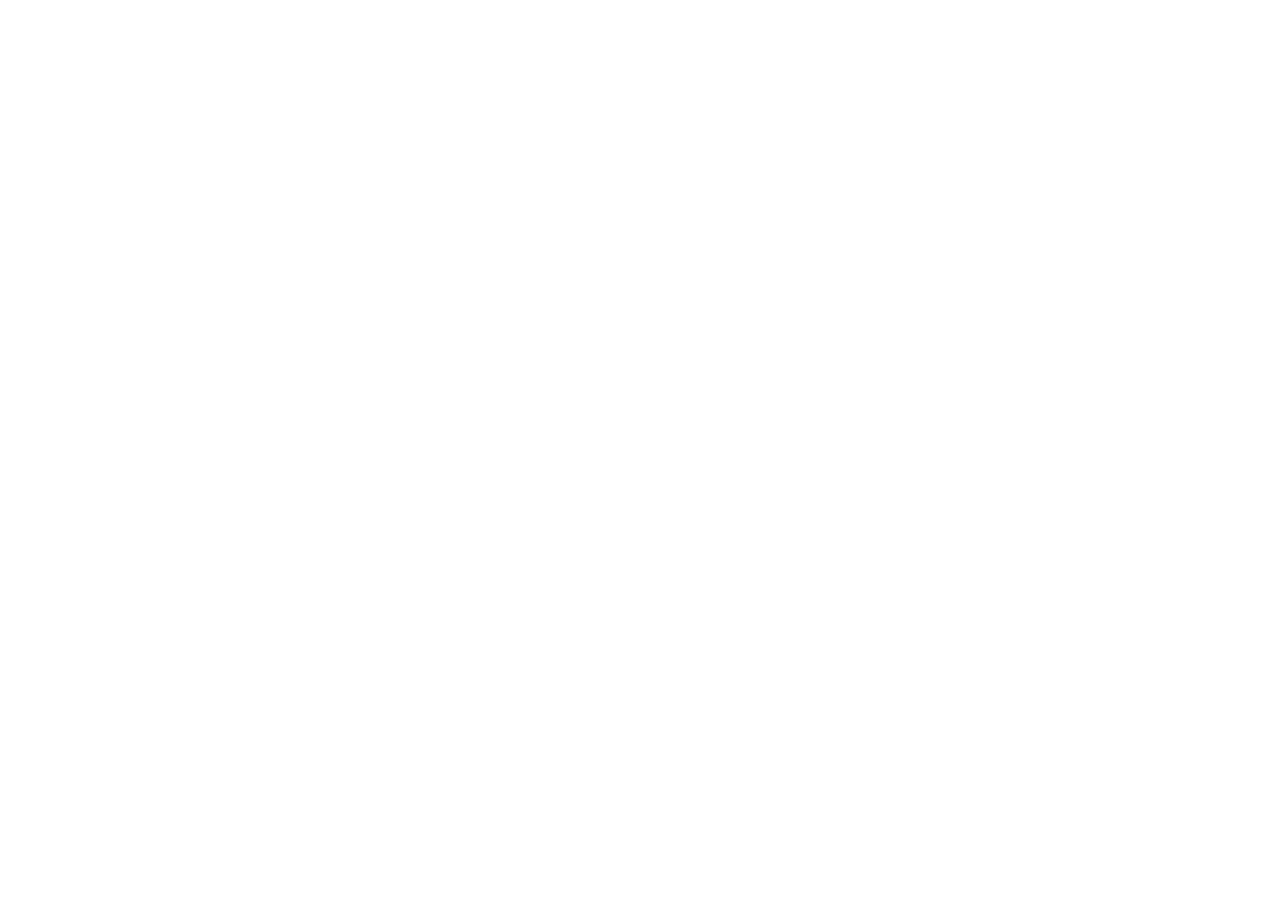
==== lunes25.html @ 6bdf4168 "xhr" ====
<!DOCTYPE html>
<html lang="en">
<head>
    <meta charset="UTF-8">
    <meta http-equiv="X-UA-Compatible" content="IE=edge">
    <meta name="viewport" content="width=device-width, initial-scale=1.0">
    <title>Document</title>
    <link href="https://cdn.jsdelivr.net/npm/bootstrap@5.1.3/dist/css/bootstrap.min.css" rel="stylesheet"
        integrity="sha384-1BmE4kWBq78iYhFldvKuhfTAU6auU8tT94WrHftjDbrCEXSU1oBoqyl2QvZ6jIW3" crossorigin="anonymous">
    <script src="https://cdn.jsdelivr.net/npm/bootstrap@5.1.3/dist/js/bootstrap.bundle.min.js"
        integrity="sha384-ka7Sk0Gln4gmtz2MlQnikT1wXgYsOg+OMhuP+IlRH9sENBO0LRn5q+8nbTov4+1p"
        crossorigin="anonymous"></script>    
</head>
<body>
    <div class="container">
        <div id="imagen"></div>
    </div>

    <script src="lunes25.js"></script>
</body>
</html>
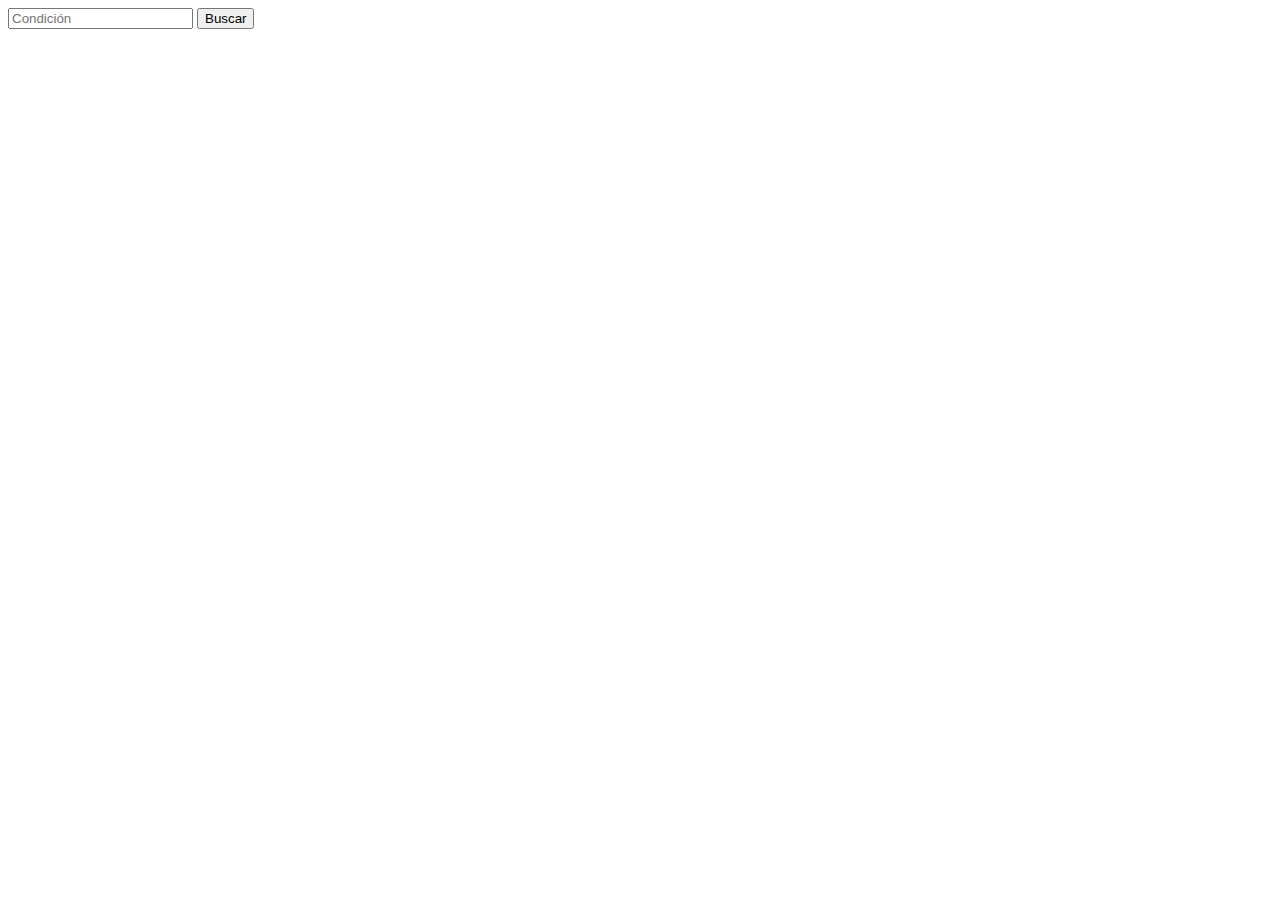
==== commit b7f28117: "busqueda" ====
--- a/lunes25.html
+++ b/lunes25.html
@@ -13,6 +13,10 @@
 </head>
 <body>
     <div class="container">
+        <form id="formulario" onsubmit="return false">
+            <input type="text" name="condicion" id="condicion" placeholder="Condición">
+            <button type="button" class="btn btn-primary" onclick="buscar()">Buscar</button>
+        </form>
         <div id="imagen"></div>
     </div>
 
